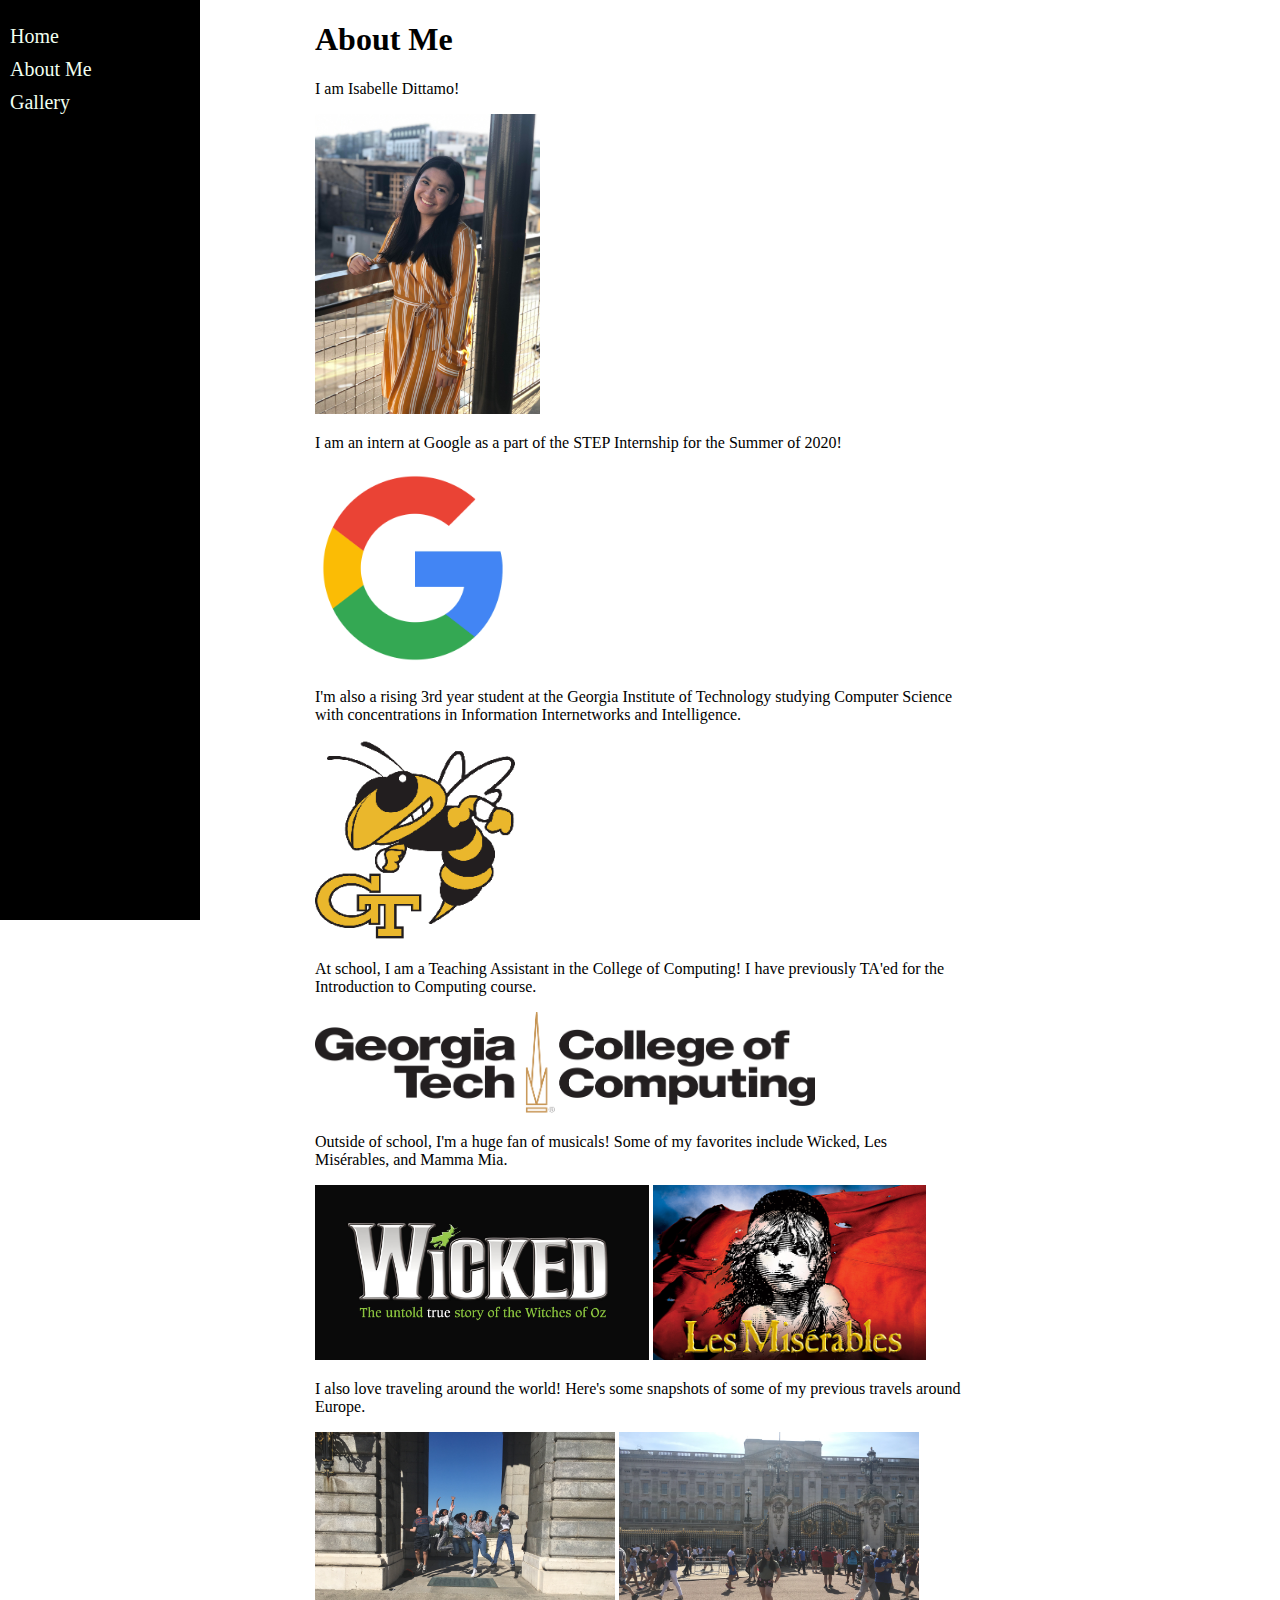
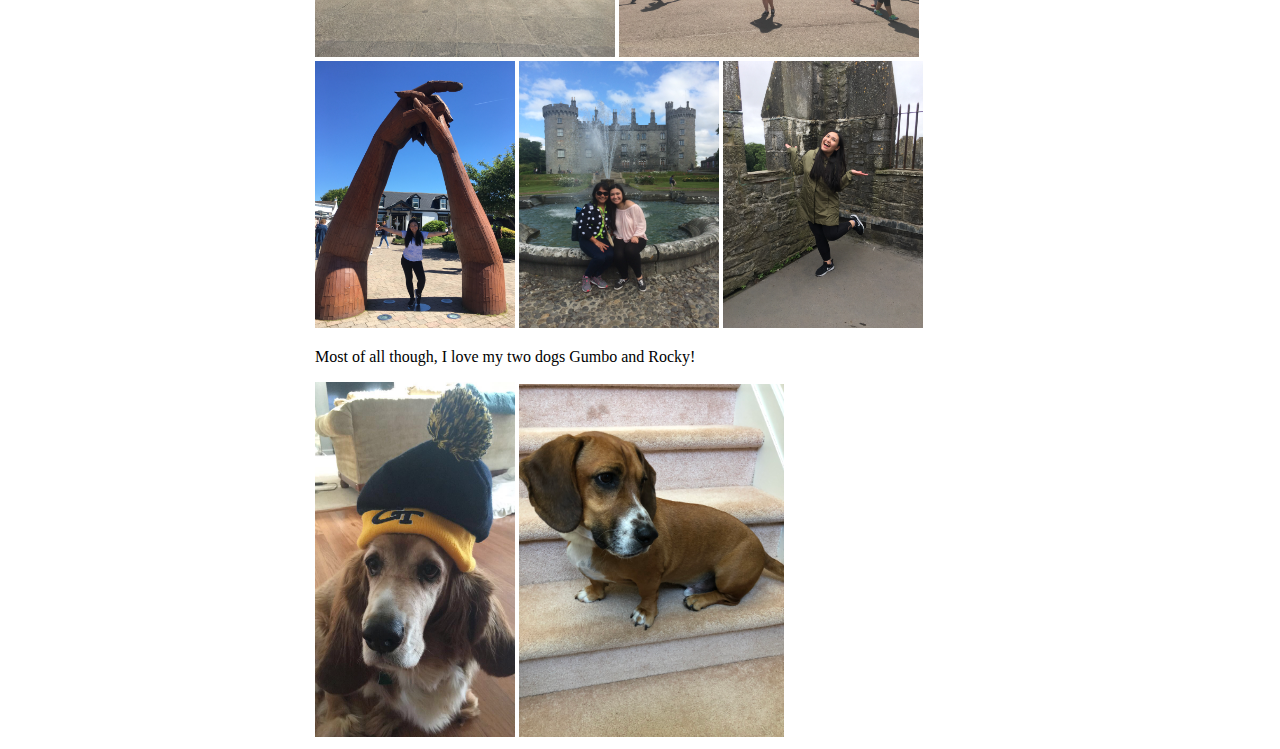
==== portfolio/src/main/webapp/aboutMe.html @ d0fae352 "Changed indentation to 2 spaces & removed whitespace" ====
<!DOCTYPE html>
<html>
  <head>
    <meta charset="UTF-8">
    <link rel="stylesheet" href="style.css">
    <title>About Me</title>
  </head>
  <body>
    <div id="content">
      <h1>About Me</h1>
      <p>I am Isabelle Dittamo!</p>
      <img src="images/profilePicture.jpg" height="300"/>
      <p>I am an intern at Google as a part of the STEP Internship for the Summer of 2020!</p>
      <img src="images/googleGLogo.jpg" width="200"/>
      <p>
        I'm also a rising 3rd year student at the Georgia Institute of Technology studying Computer Science
        with concentrations in Information Internetworks and Intelligence.
      </p>
      <img src="images/gtLogoBuzz.png" width="200"/>
      <p>
        At school, I am a Teaching Assistant in the College of Computing! I have previously TA'ed for the
        Introduction to Computing course.
      </p>
      <img src="images/gt_coc.png" width="500"/>
      <p>
        Outside of school, I'm a huge fan of musicals! Some of my favorites include Wicked, Les Misérables,
        and Mamma Mia.
      </p>
      <img src="images/wickedCard.jpg" height="175"/> <img src="images/LesMiserables.png" height="175"/>
      <p>I also love traveling around the world! Here's some snapshots of some of my previous travels around Europe.</p>
      <img src="images/spainJumpingPic.JPG" height="225"/> <img src="images/buckinghamPalace.JPG" height="225"/>
      <img src="images/gretnaGreenHands.JPG" width="200"/> <img src="images/scotlandCastlePic.JPG" width="200"/>
      <img src="images/irelandCastlePic.JPG" width="200"/>
      <p>Most of all though, I love my two dogs Gumbo and Rocky!</p>
      <img src="images/gumboGT.png" width="200"/> <img src="images/rockyStairs.JPG" width="265"/>
    </div>
    <div id="sidebar">
      <a href="index.html">Home</a>
      <a href="aboutMe.html">About Me</a>
      <a href="gallery.html">Gallery</a>
    </div>
  </body>
</html>
---- portfolio/src/main/webapp/style.css ----
#content {
  margin-left: auto;
  margin-right: auto;
  max-width: 60em;
  width: 650px;
}

#greeting-container {
  margin-top: 20px;
}

#sidebar {
  background-color:black;
  height: 100%;
  left: 0;
  padding-top: 20px;
  position: fixed;
  top: 0;
  width: 200px;
  z-index: 1;
}

#sidebar a {
  color:honeydew;
  display: block;
  font-size: 20px;
  padding-bottom: 5px;
  padding-left: 10px;
  padding-top: 5px;
  text-decoration: none;
}

#sidebar a:hover {
  background-color: gray;
}
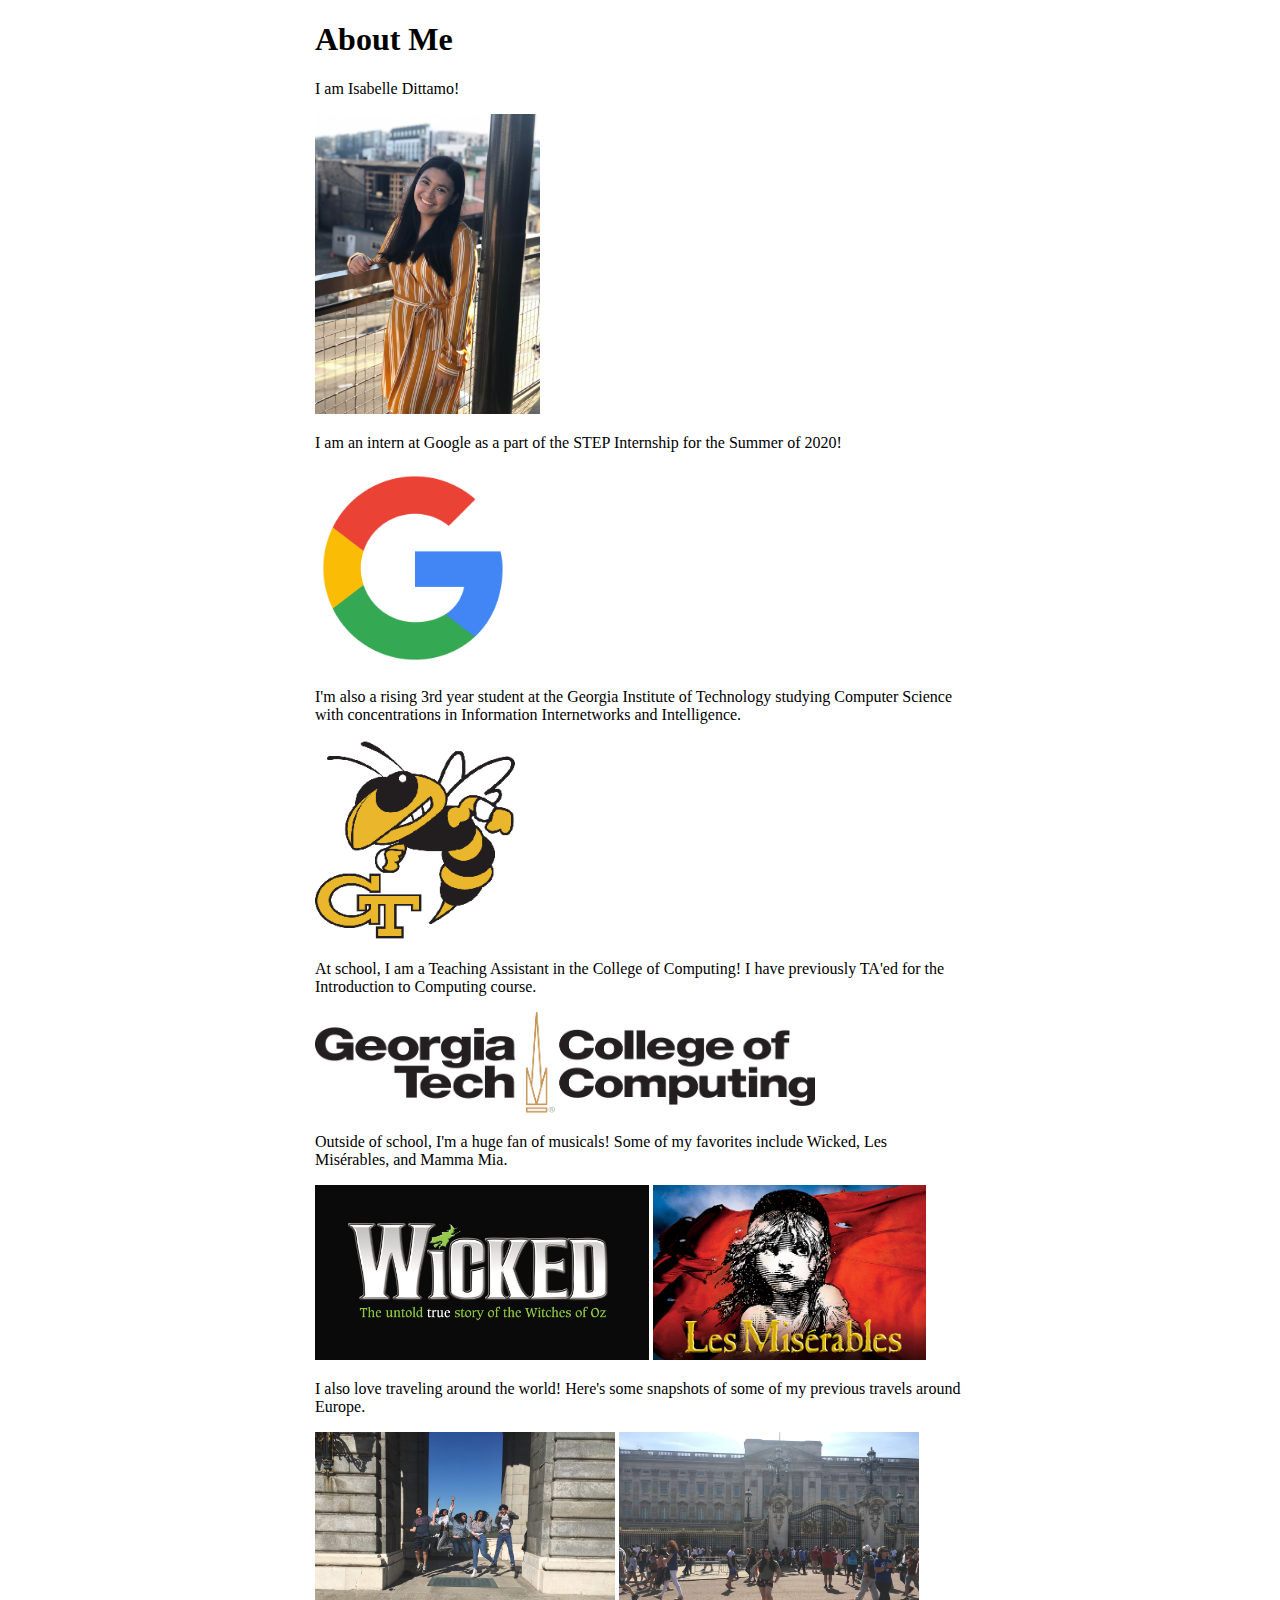
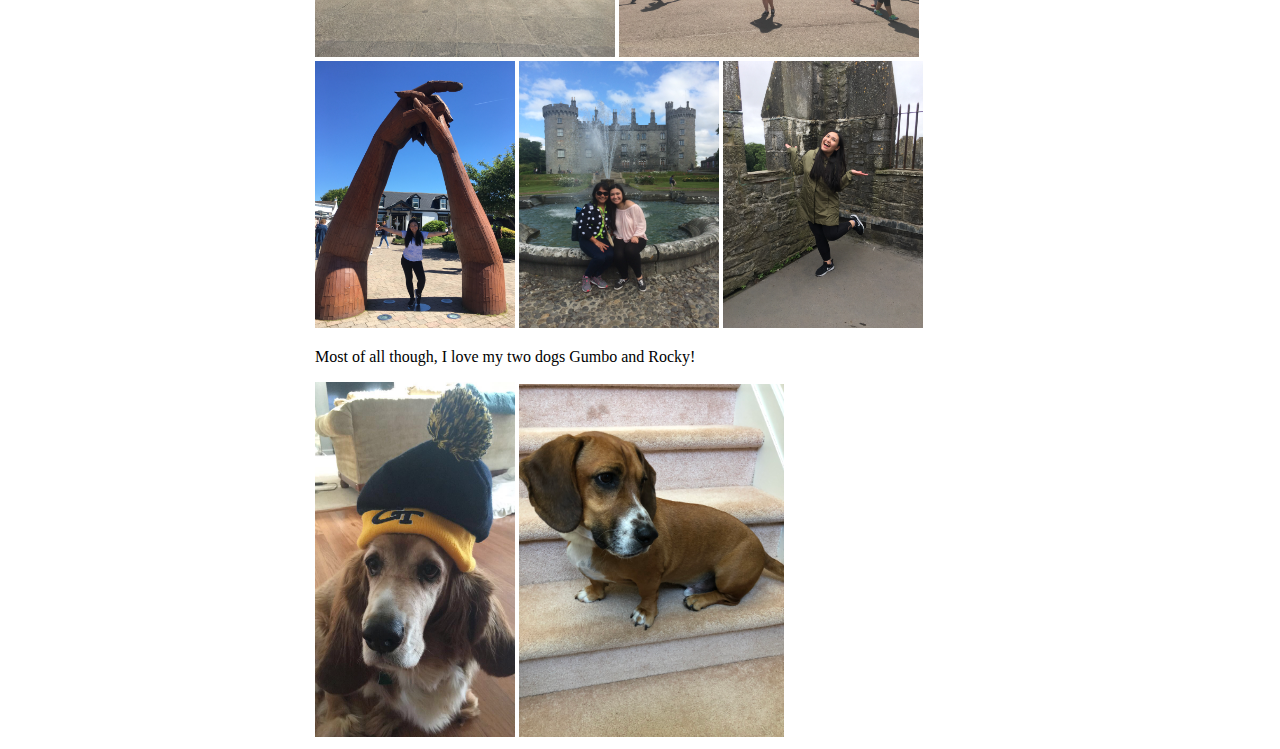
==== commit f4bb1b8b: "Merge branch 'master' of https://github.com/mivdittamo/Isabelle-step-portfolio into gallery-dev" ====
--- a/portfolio/src/main/webapp/aboutMe.html
+++ b/portfolio/src/main/webapp/aboutMe.html
@@ -7,37 +7,32 @@
   </head>
   <body>
     <div id="content">
-      <h1>About Me</h1>
-      <p>I am Isabelle Dittamo!</p>
-      <img src="images/profilePicture.jpg" height="300"/>
-      <p>I am an intern at Google as a part of the STEP Internship for the Summer of 2020!</p>
-      <img src="images/googleGLogo.jpg" width="200"/>
-      <p>
-        I'm also a rising 3rd year student at the Georgia Institute of Technology studying Computer Science
-        with concentrations in Information Internetworks and Intelligence.
-      </p>
-      <img src="images/gtLogoBuzz.png" width="200"/>
-      <p>
-        At school, I am a Teaching Assistant in the College of Computing! I have previously TA'ed for the
-        Introduction to Computing course.
-      </p>
-      <img src="images/gt_coc.png" width="500"/>
-      <p>
-        Outside of school, I'm a huge fan of musicals! Some of my favorites include Wicked, Les Misérables,
-        and Mamma Mia.
-      </p>
-      <img src="images/wickedCard.jpg" height="175"/> <img src="images/LesMiserables.png" height="175"/>
-      <p>I also love traveling around the world! Here's some snapshots of some of my previous travels around Europe.</p>
-      <img src="images/spainJumpingPic.JPG" height="225"/> <img src="images/buckinghamPalace.JPG" height="225"/>
-      <img src="images/gretnaGreenHands.JPG" width="200"/> <img src="images/scotlandCastlePic.JPG" width="200"/>
-      <img src="images/irelandCastlePic.JPG" width="200"/>
-      <p>Most of all though, I love my two dogs Gumbo and Rocky!</p>
-      <img src="images/gumboGT.png" width="200"/> <img src="images/rockyStairs.JPG" width="265"/>
-    </div>
-    <div id="sidebar">
-      <a href="index.html">Home</a>
-      <a href="aboutMe.html">About Me</a>
-      <a href="gallery.html">Gallery</a>
+        <h1>About Me</h1>
+        <p>I am Isabelle Dittamo!</p>
+        <img src="images/profilePicture.jpg" height="300"/>
+        <p>I am an intern at Google as a part of the STEP Internship for the Summer of 2020!</p>
+        <img src="images/googleGLogo.jpg" width="200"/>
+        <p>
+          I'm also a rising 3rd year student at the Georgia Institute of Technology studying Computer Science
+          with concentrations in Information Internetworks and Intelligence.
+        </p>
+        <img src="images/gtLogoBuzz.png" width="200"/>
+        <p>
+          At school, I am a Teaching Assistant in the College of Computing! I have previously TA'ed for the
+          Introduction to Computing course.
+        </p>
+        <img src="images/gt_coc.png" width="500"/>
+        <p>
+          Outside of school, I'm a huge fan of musicals! Some of my favorites include Wicked, Les Misérables,
+          and Mamma Mia.
+        </p>
+        <img src="images/wickedCard.jpg" height="175"/> <img src="images/LesMiserables.png" height="175"/>
+        <p>I also love traveling around the world! Here's some snapshots of some of my previous travels around Europe.</p>
+        <img src="images/spainJumpingPic.JPG" height="225"/> <img src="images/buckinghamPalace.JPG" height="225"/>
+        <img src="images/gretnaGreenHands.JPG" width="200"/> <img src="images/scotlandCastlePic.JPG" width="200"/>
+        <img src="images/irelandCastlePic.JPG" width="200"/>
+        <p>Most of all though, I love my two dogs Gumbo and Rocky!</p>
+        <img src="images/gumboGT.png" width="200"/> <img src="images/rockyStairs.JPG" width="265"/>
     </div>
   </body>
 </html>--- a/portfolio/src/main/webapp/style.css
+++ b/portfolio/src/main/webapp/style.css
@@ -7,29 +7,4 @@
 
 #greeting-container {
   margin-top: 20px;
-}
-
-#sidebar {
-  background-color:black;
-  height: 100%;
-  left: 0;
-  padding-top: 20px;
-  position: fixed;
-  top: 0;
-  width: 200px;
-  z-index: 1;
-}
-
-#sidebar a {
-  color:honeydew;
-  display: block;
-  font-size: 20px;
-  padding-bottom: 5px;
-  padding-left: 10px;
-  padding-top: 5px;
-  text-decoration: none;
-}
-
-#sidebar a:hover {
-  background-color: gray;
-}
+}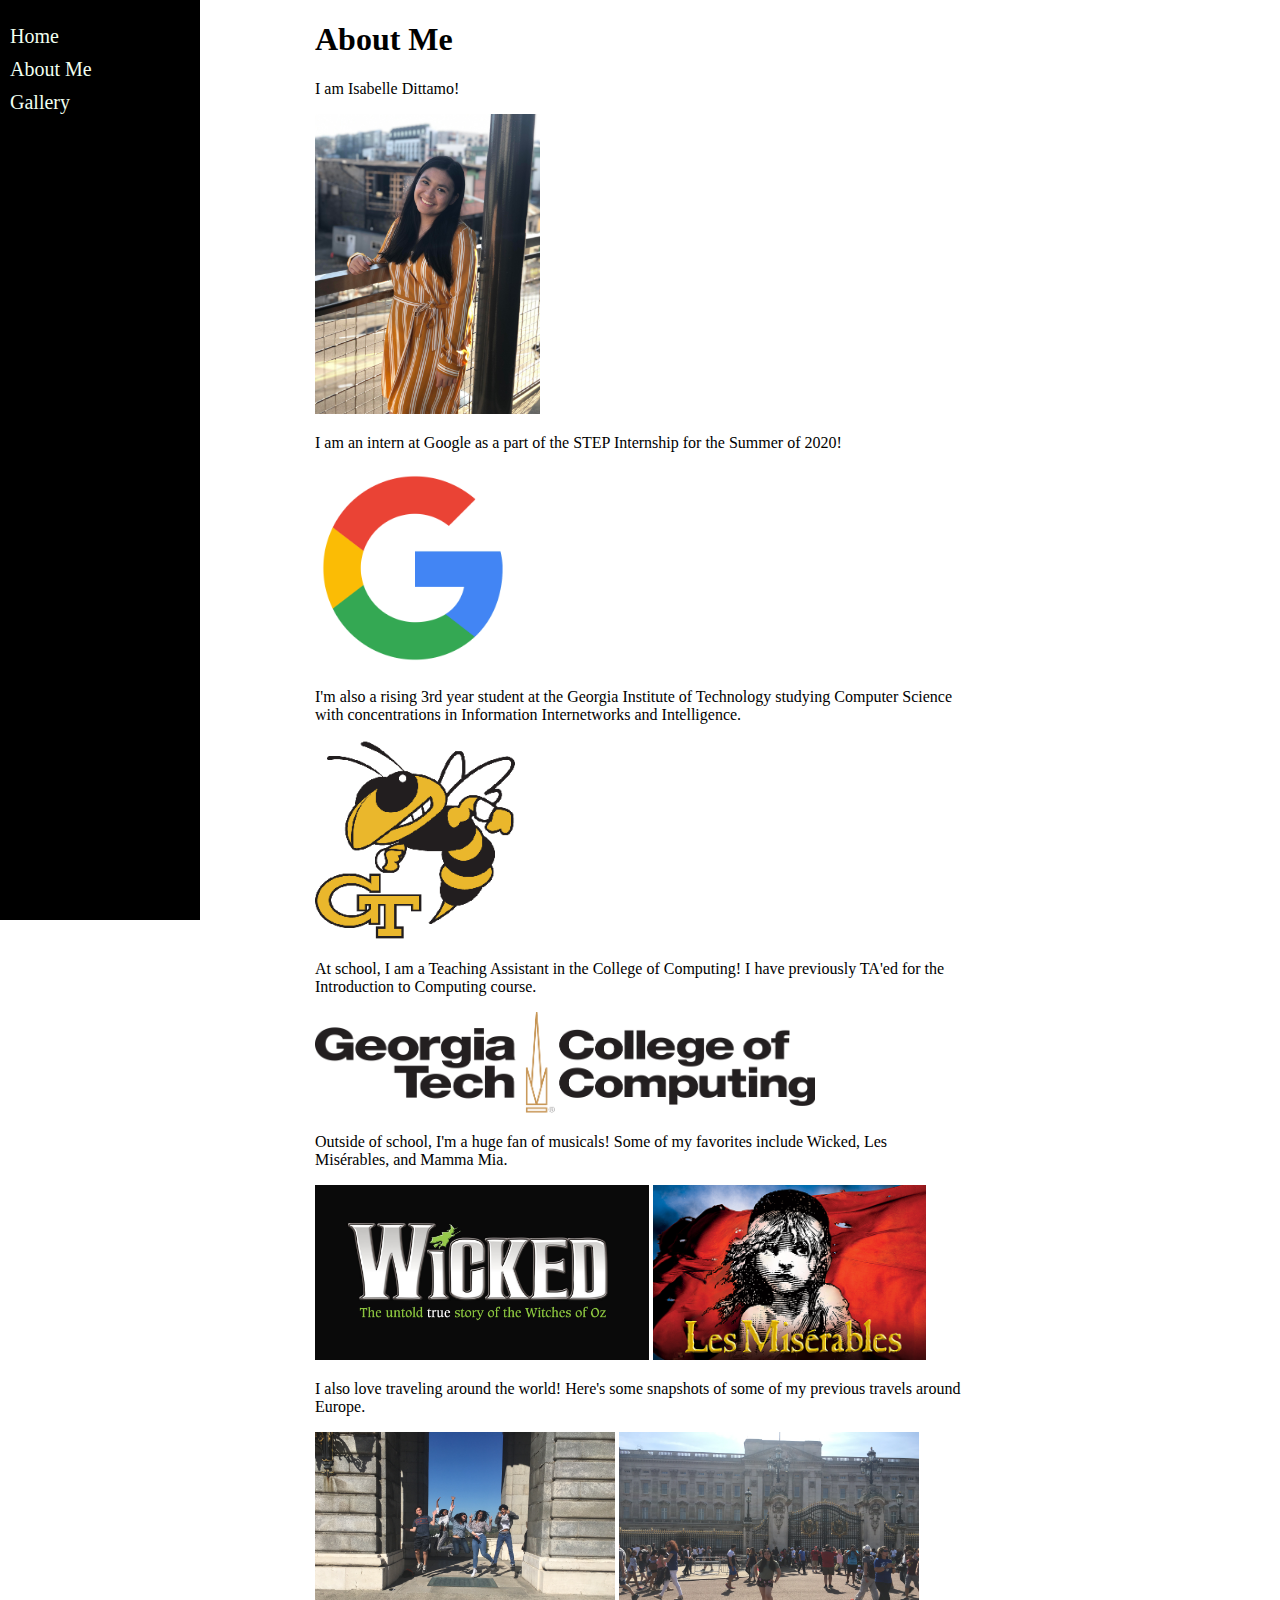
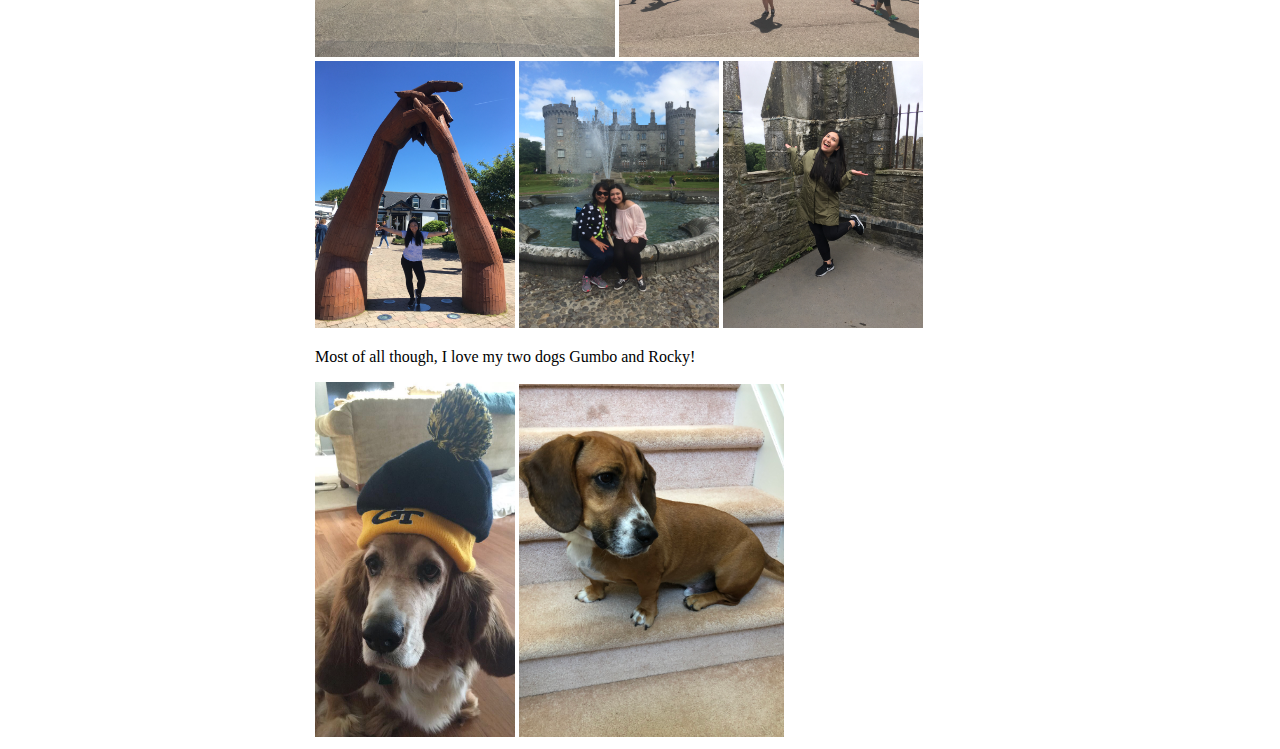
==== commit f5c9ed8c: "Merge pull request #4 from mivdittamo/portfolio-sidebar-dev" ====
--- a/portfolio/src/main/webapp/aboutMe.html
+++ b/portfolio/src/main/webapp/aboutMe.html
@@ -7,32 +7,37 @@
   </head>
   <body>
     <div id="content">
-        <h1>About Me</h1>
-        <p>I am Isabelle Dittamo!</p>
-        <img src="images/profilePicture.jpg" height="300"/>
-        <p>I am an intern at Google as a part of the STEP Internship for the Summer of 2020!</p>
-        <img src="images/googleGLogo.jpg" width="200"/>
-        <p>
-          I'm also a rising 3rd year student at the Georgia Institute of Technology studying Computer Science
-          with concentrations in Information Internetworks and Intelligence.
-        </p>
-        <img src="images/gtLogoBuzz.png" width="200"/>
-        <p>
-          At school, I am a Teaching Assistant in the College of Computing! I have previously TA'ed for the
-          Introduction to Computing course.
-        </p>
-        <img src="images/gt_coc.png" width="500"/>
-        <p>
-          Outside of school, I'm a huge fan of musicals! Some of my favorites include Wicked, Les Misérables,
-          and Mamma Mia.
-        </p>
-        <img src="images/wickedCard.jpg" height="175"/> <img src="images/LesMiserables.png" height="175"/>
-        <p>I also love traveling around the world! Here's some snapshots of some of my previous travels around Europe.</p>
-        <img src="images/spainJumpingPic.JPG" height="225"/> <img src="images/buckinghamPalace.JPG" height="225"/>
-        <img src="images/gretnaGreenHands.JPG" width="200"/> <img src="images/scotlandCastlePic.JPG" width="200"/>
-        <img src="images/irelandCastlePic.JPG" width="200"/>
-        <p>Most of all though, I love my two dogs Gumbo and Rocky!</p>
-        <img src="images/gumboGT.png" width="200"/> <img src="images/rockyStairs.JPG" width="265"/>
+      <h1>About Me</h1>
+      <p>I am Isabelle Dittamo!</p>
+      <img src="images/profilePicture.jpg" height="300"/>
+      <p>I am an intern at Google as a part of the STEP Internship for the Summer of 2020!</p>
+      <img src="images/googleGLogo.jpg" width="200"/>
+      <p>
+        I'm also a rising 3rd year student at the Georgia Institute of Technology studying Computer Science
+        with concentrations in Information Internetworks and Intelligence.
+      </p>
+      <img src="images/gtLogoBuzz.png" width="200"/>
+      <p>
+        At school, I am a Teaching Assistant in the College of Computing! I have previously TA'ed for the
+        Introduction to Computing course.
+      </p>
+      <img src="images/gt_coc.png" width="500"/>
+      <p>
+        Outside of school, I'm a huge fan of musicals! Some of my favorites include Wicked, Les Misérables,
+        and Mamma Mia.
+      </p>
+      <img src="images/wickedCard.jpg" height="175"/> <img src="images/LesMiserables.png" height="175"/>
+      <p>I also love traveling around the world! Here's some snapshots of some of my previous travels around Europe.</p>
+      <img src="images/spainJumpingPic.JPG" height="225"/> <img src="images/buckinghamPalace.JPG" height="225"/>
+      <img src="images/gretnaGreenHands.JPG" width="200"/> <img src="images/scotlandCastlePic.JPG" width="200"/>
+      <img src="images/irelandCastlePic.JPG" width="200"/>
+      <p>Most of all though, I love my two dogs Gumbo and Rocky!</p>
+      <img src="images/gumboGT.png" width="200"/> <img src="images/rockyStairs.JPG" width="265"/>
+    </div>
+    <div id="sidebar">
+      <a href="index.html">Home</a>
+      <a href="aboutMe.html">About Me</a>
+      <a href="gallery.html">Gallery</a>
     </div>
   </body>
 </html>--- a/portfolio/src/main/webapp/style.css
+++ b/portfolio/src/main/webapp/style.css
@@ -7,4 +7,29 @@
 
 #greeting-container {
   margin-top: 20px;
-}+}
+
+#sidebar {
+  background-color:black;
+  height: 100%;
+  left: 0;
+  padding-top: 20px;
+  position: fixed;
+  top: 0;
+  width: 200px;
+  z-index: 1;
+}
+
+#sidebar a {
+  color:honeydew;
+  display: block;
+  font-size: 20px;
+  padding-bottom: 5px;
+  padding-left: 10px;
+  padding-top: 5px;
+  text-decoration: none;
+}
+
+#sidebar a:hover {
+  background-color: gray;
+}
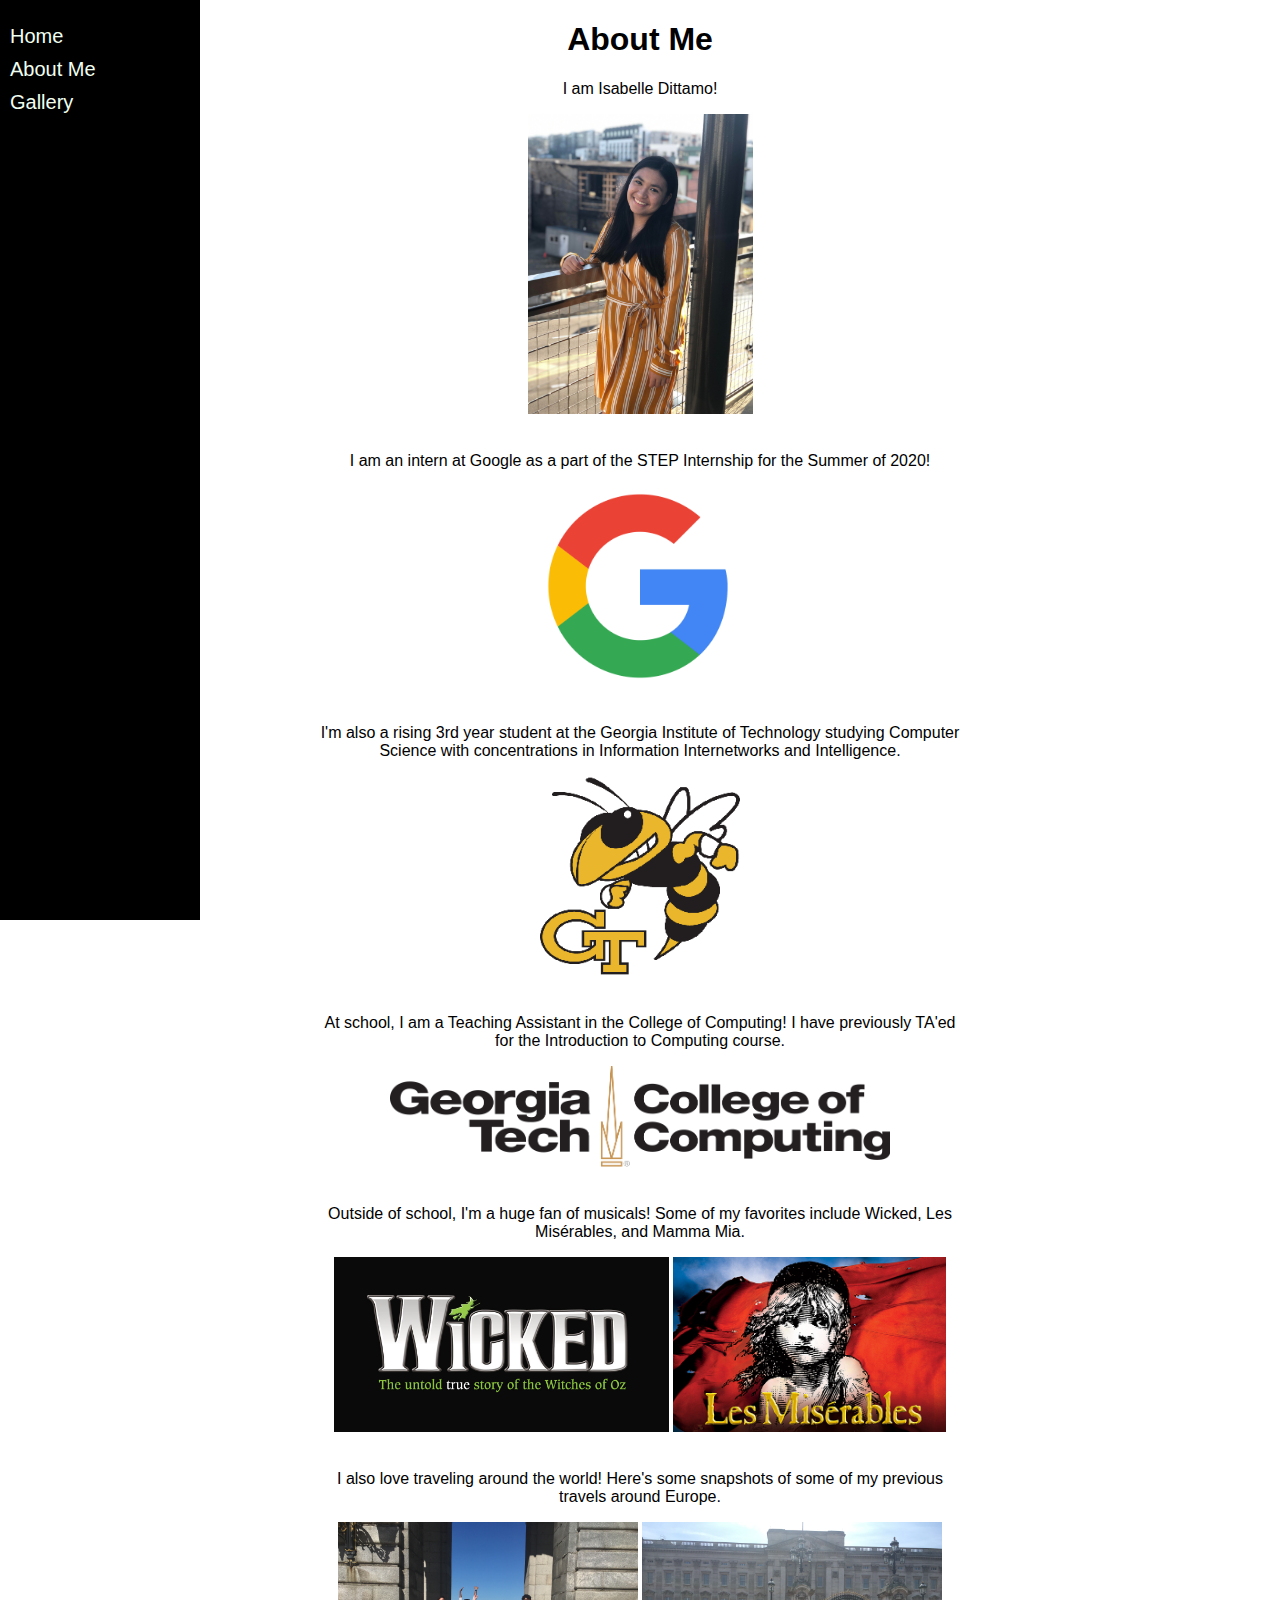
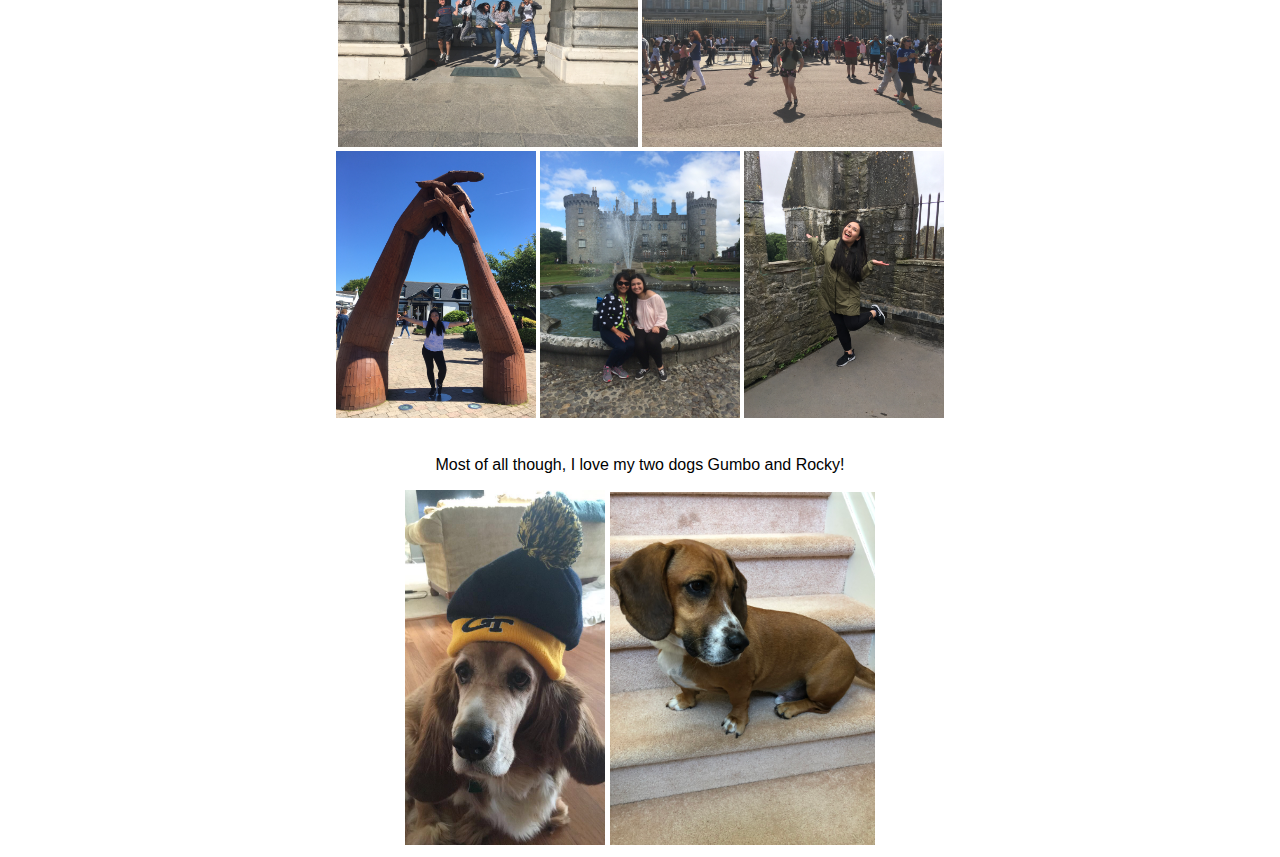
==== commit 728f03a1: "Centered pictures and text, Added spacing in between sections of text" ====
--- a/portfolio/src/main/webapp/aboutMe.html
+++ b/portfolio/src/main/webapp/aboutMe.html
@@ -10,28 +10,28 @@
       <h1>About Me</h1>
       <p>I am Isabelle Dittamo!</p>
       <img src="images/profilePicture.jpg" height="300"/>
-      <p>I am an intern at Google as a part of the STEP Internship for the Summer of 2020!</p>
+      <p><br>I am an intern at Google as a part of the STEP Internship for the Summer of 2020!</p>
       <img src="images/googleGLogo.jpg" width="200"/>
       <p>
-        I'm also a rising 3rd year student at the Georgia Institute of Technology studying Computer Science
+        <br>I'm also a rising 3rd year student at the Georgia Institute of Technology studying Computer Science
         with concentrations in Information Internetworks and Intelligence.
       </p>
       <img src="images/gtLogoBuzz.png" width="200"/>
       <p>
-        At school, I am a Teaching Assistant in the College of Computing! I have previously TA'ed for the
+        <br>At school, I am a Teaching Assistant in the College of Computing! I have previously TA'ed for the
         Introduction to Computing course.
       </p>
       <img src="images/gt_coc.png" width="500"/>
       <p>
-        Outside of school, I'm a huge fan of musicals! Some of my favorites include Wicked, Les Misérables,
+        <br>Outside of school, I'm a huge fan of musicals! Some of my favorites include Wicked, Les Misérables,
         and Mamma Mia.
       </p>
       <img src="images/wickedCard.jpg" height="175"/> <img src="images/LesMiserables.png" height="175"/>
-      <p>I also love traveling around the world! Here's some snapshots of some of my previous travels around Europe.</p>
+      <p><br>I also love traveling around the world! Here's some snapshots of some of my previous travels around Europe.</p>
       <img src="images/spainJumpingPic.JPG" height="225"/> <img src="images/buckinghamPalace.JPG" height="225"/>
       <img src="images/gretnaGreenHands.JPG" width="200"/> <img src="images/scotlandCastlePic.JPG" width="200"/>
       <img src="images/irelandCastlePic.JPG" width="200"/>
-      <p>Most of all though, I love my two dogs Gumbo and Rocky!</p>
+      <p><br>Most of all though, I love my two dogs Gumbo and Rocky!</p>
       <img src="images/gumboGT.png" width="200"/> <img src="images/rockyStairs.JPG" width="265"/>
     </div>
     <div id="sidebar">
--- a/portfolio/src/main/webapp/style.css
+++ b/portfolio/src/main/webapp/style.css
@@ -1,7 +1,12 @@
+body {
+  font-family: Arial, Helvetica, sans-serif;
+}
+
 #content {
   margin-left: auto;
   margin-right: auto;
   max-width: 60em;
+  text-align: center;
   width: 650px;
 }
 
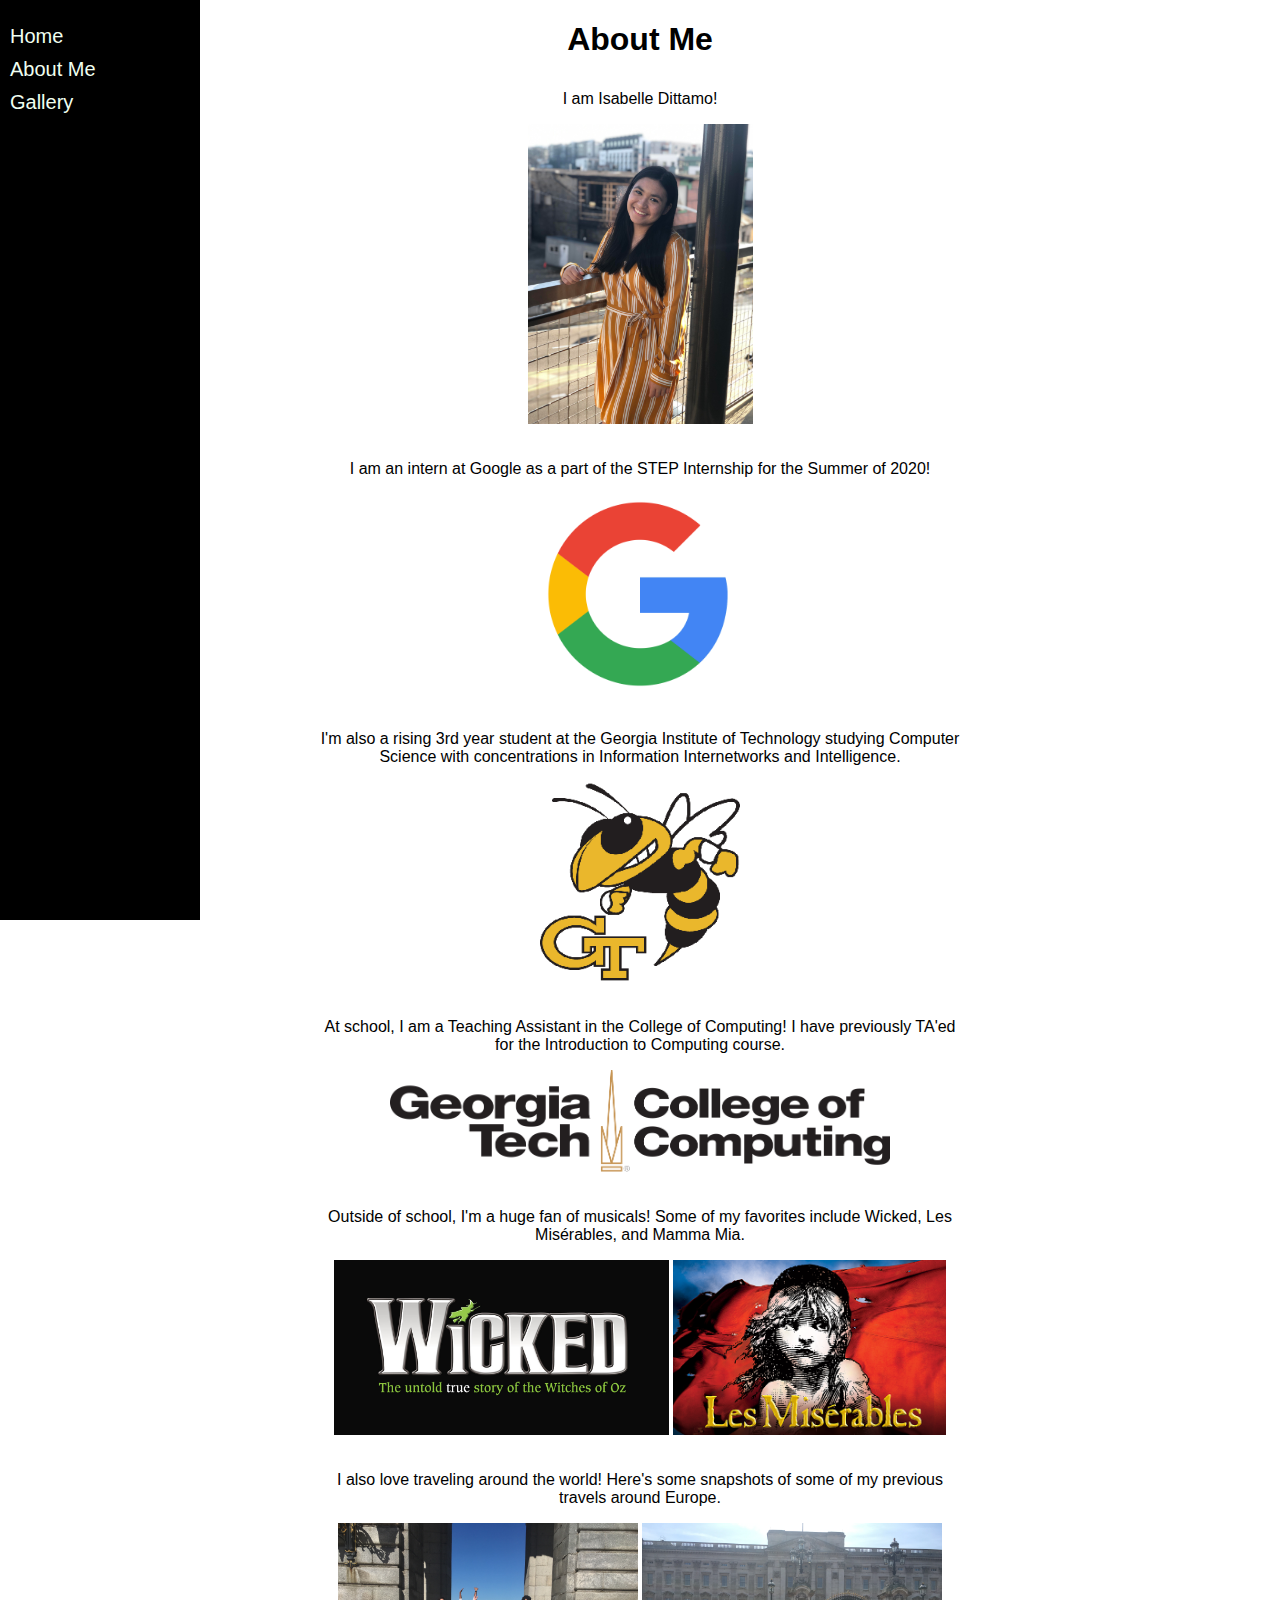
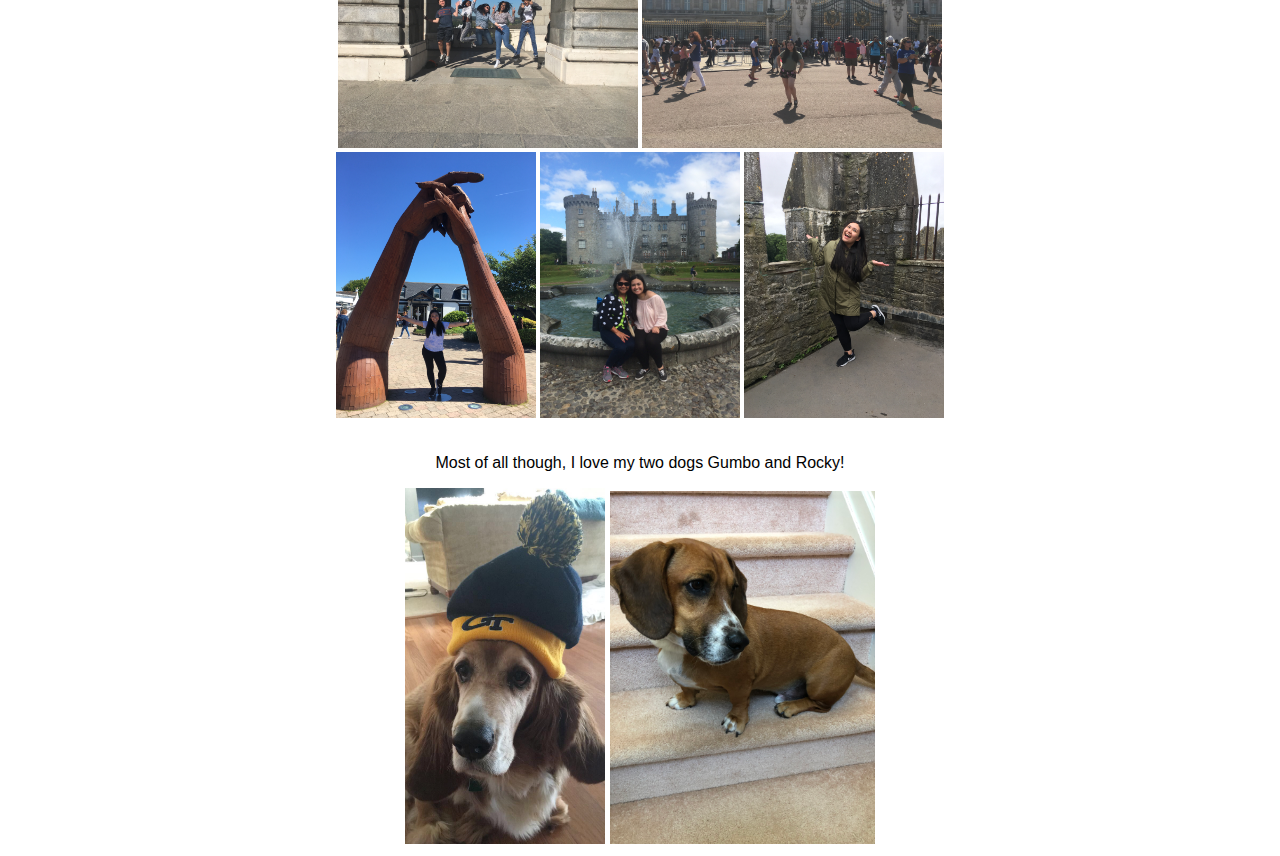
==== commit 460ad276: "Modified vertical spacing in aboutMe.html to use CSS margins" ====
--- a/portfolio/src/main/webapp/aboutMe.html
+++ b/portfolio/src/main/webapp/aboutMe.html
@@ -3,6 +3,7 @@
   <head>
     <meta charset="UTF-8">
     <link rel="stylesheet" href="style.css">
+    <link rel="stylesheet" href="aboutMeStyle.css">
     <title>About Me</title>
   </head>
   <body>
@@ -10,28 +11,28 @@
       <h1>About Me</h1>
       <p>I am Isabelle Dittamo!</p>
       <img src="images/profilePicture.jpg" height="300"/>
-      <p><br>I am an intern at Google as a part of the STEP Internship for the Summer of 2020!</p>
+      <p>I am an intern at Google as a part of the STEP Internship for the Summer of 2020!</p>
       <img src="images/googleGLogo.jpg" width="200"/>
       <p>
-        <br>I'm also a rising 3rd year student at the Georgia Institute of Technology studying Computer Science
+        I'm also a rising 3rd year student at the Georgia Institute of Technology studying Computer Science
         with concentrations in Information Internetworks and Intelligence.
       </p>
       <img src="images/gtLogoBuzz.png" width="200"/>
       <p>
-        <br>At school, I am a Teaching Assistant in the College of Computing! I have previously TA'ed for the
+        At school, I am a Teaching Assistant in the College of Computing! I have previously TA'ed for the
         Introduction to Computing course.
       </p>
       <img src="images/gt_coc.png" width="500"/>
       <p>
-        <br>Outside of school, I'm a huge fan of musicals! Some of my favorites include Wicked, Les Misérables,
+        Outside of school, I'm a huge fan of musicals! Some of my favorites include Wicked, Les Misérables,
         and Mamma Mia.
       </p>
       <img src="images/wickedCard.jpg" height="175"/> <img src="images/LesMiserables.png" height="175"/>
-      <p><br>I also love traveling around the world! Here's some snapshots of some of my previous travels around Europe.</p>
+      <p>I also love traveling around the world! Here's some snapshots of some of my previous travels around Europe.</p>
       <img src="images/spainJumpingPic.JPG" height="225"/> <img src="images/buckinghamPalace.JPG" height="225"/>
       <img src="images/gretnaGreenHands.JPG" width="200"/> <img src="images/scotlandCastlePic.JPG" width="200"/>
       <img src="images/irelandCastlePic.JPG" width="200"/>
-      <p><br>Most of all though, I love my two dogs Gumbo and Rocky!</p>
+      <p>Most of all though, I love my two dogs Gumbo and Rocky!</p>
       <img src="images/gumboGT.png" width="200"/> <img src="images/rockyStairs.JPG" width="265"/>
     </div>
     <div id="sidebar">
--- a/portfolio/src/main/webapp/aboutMeStyle.css
+++ b/portfolio/src/main/webapp/aboutMeStyle.css
@@ -0,0 +1,3 @@
+p {
+  margin-top: 2em;
+}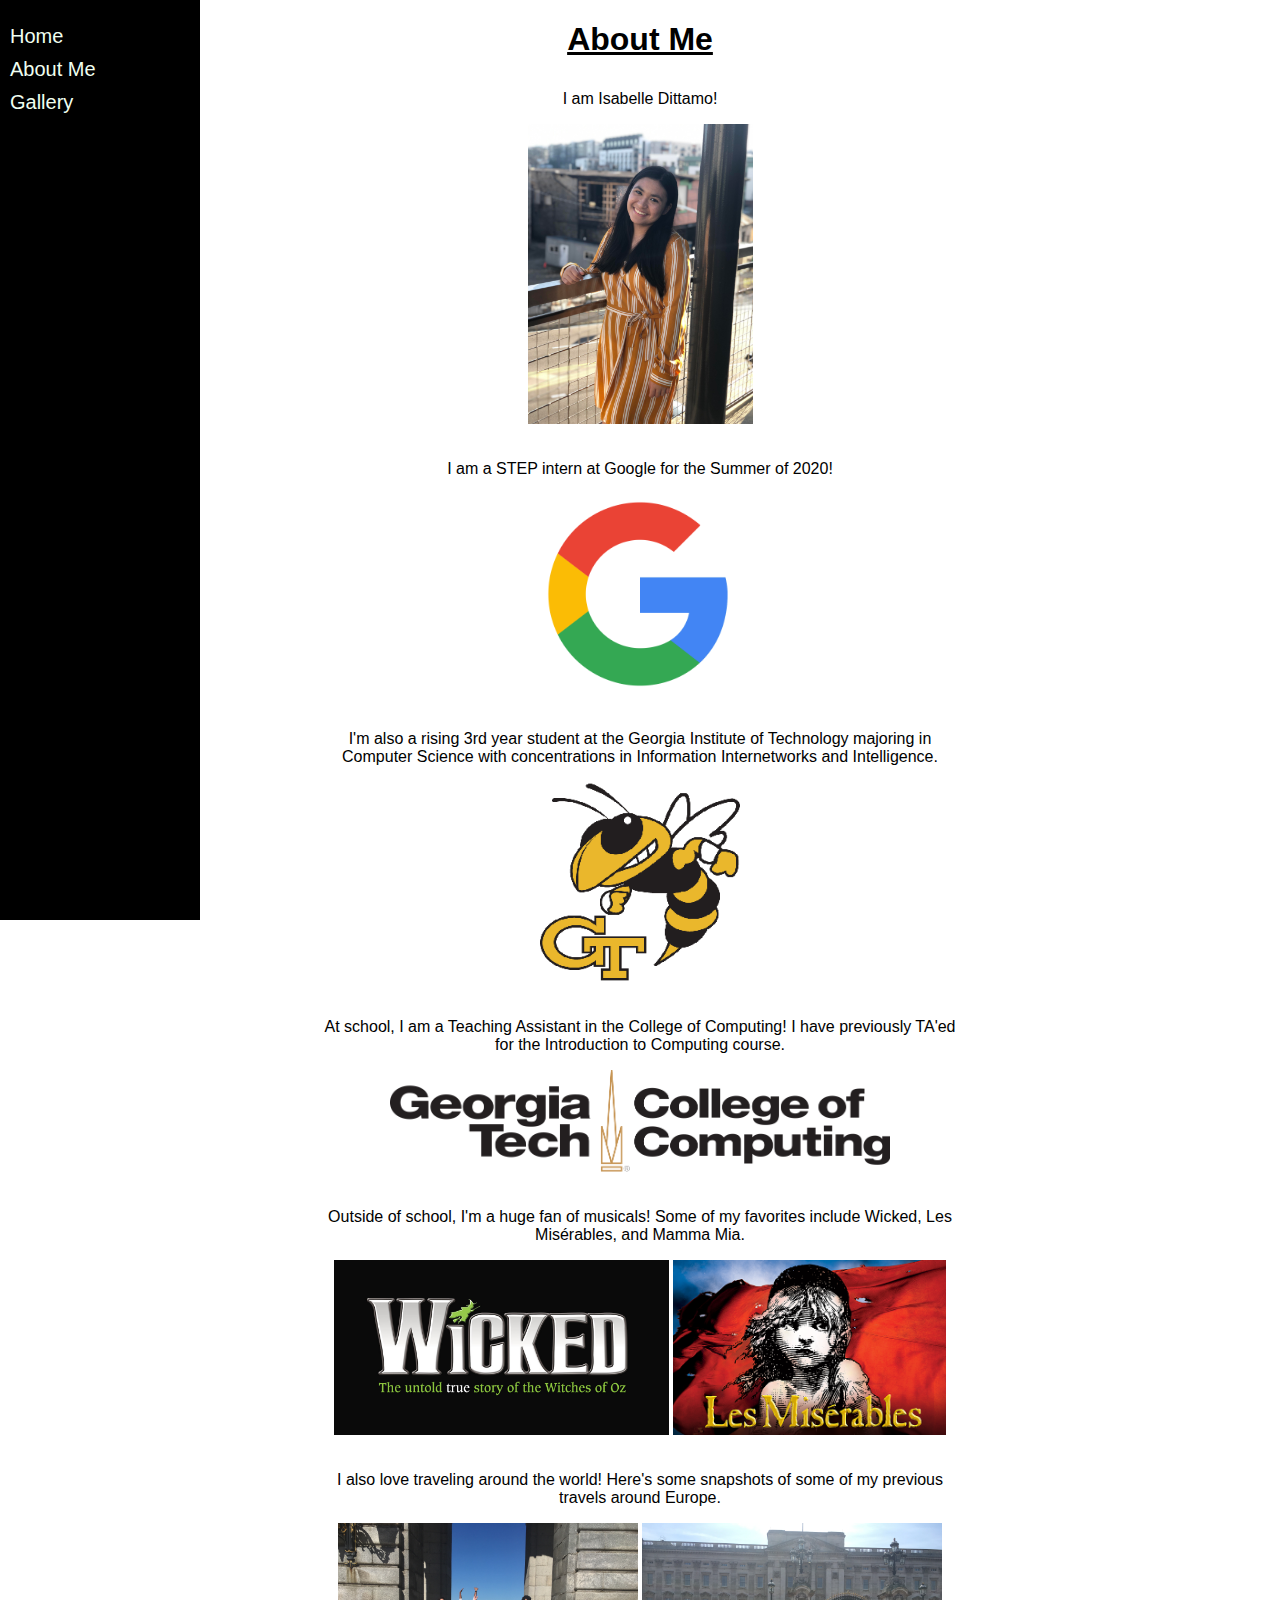
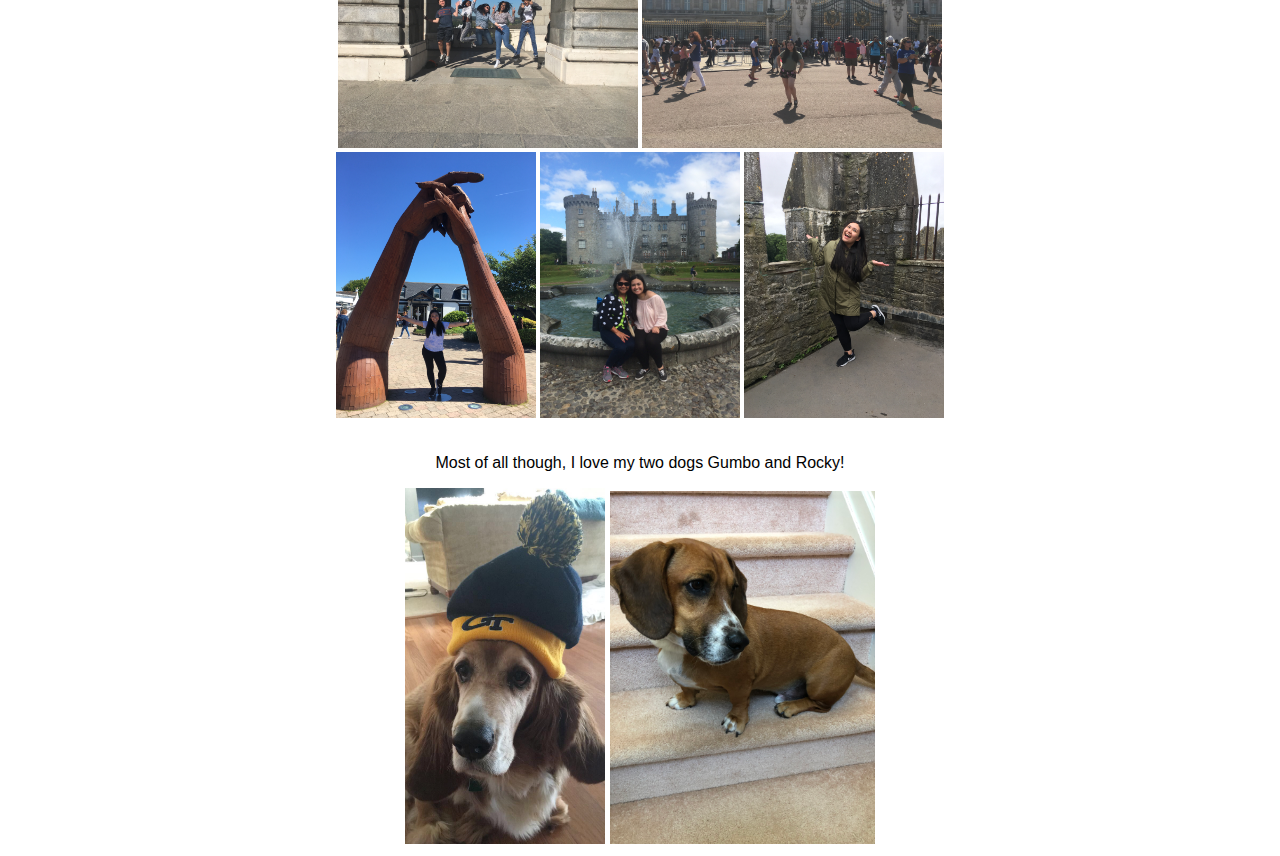
==== commit 9c120049: "Changed some of the wording in aboutMe.html" ====
--- a/portfolio/src/main/webapp/aboutMe.html
+++ b/portfolio/src/main/webapp/aboutMe.html
@@ -11,11 +11,11 @@
       <h1>About Me</h1>
       <p>I am Isabelle Dittamo!</p>
       <img src="images/profilePicture.jpg" height="300"/>
-      <p>I am an intern at Google as a part of the STEP Internship for the Summer of 2020!</p>
+      <p>I am a STEP intern at Google for the Summer of 2020!</p>
       <img src="images/googleGLogo.jpg" width="200"/>
       <p>
-        I'm also a rising 3rd year student at the Georgia Institute of Technology studying Computer Science
-        with concentrations in Information Internetworks and Intelligence.
+        I'm also a rising 3rd year student at the Georgia Institute of Technology majoring in
+        Computer Science with concentrations in Information Internetworks and Intelligence.
       </p>
       <img src="images/gtLogoBuzz.png" width="200"/>
       <p>
--- a/portfolio/src/main/webapp/style.css
+++ b/portfolio/src/main/webapp/style.css
@@ -38,3 +38,7 @@
 #sidebar a:hover {
   background-color: gray;
 }
+
+h1 {
+    text-decoration: underline;
+}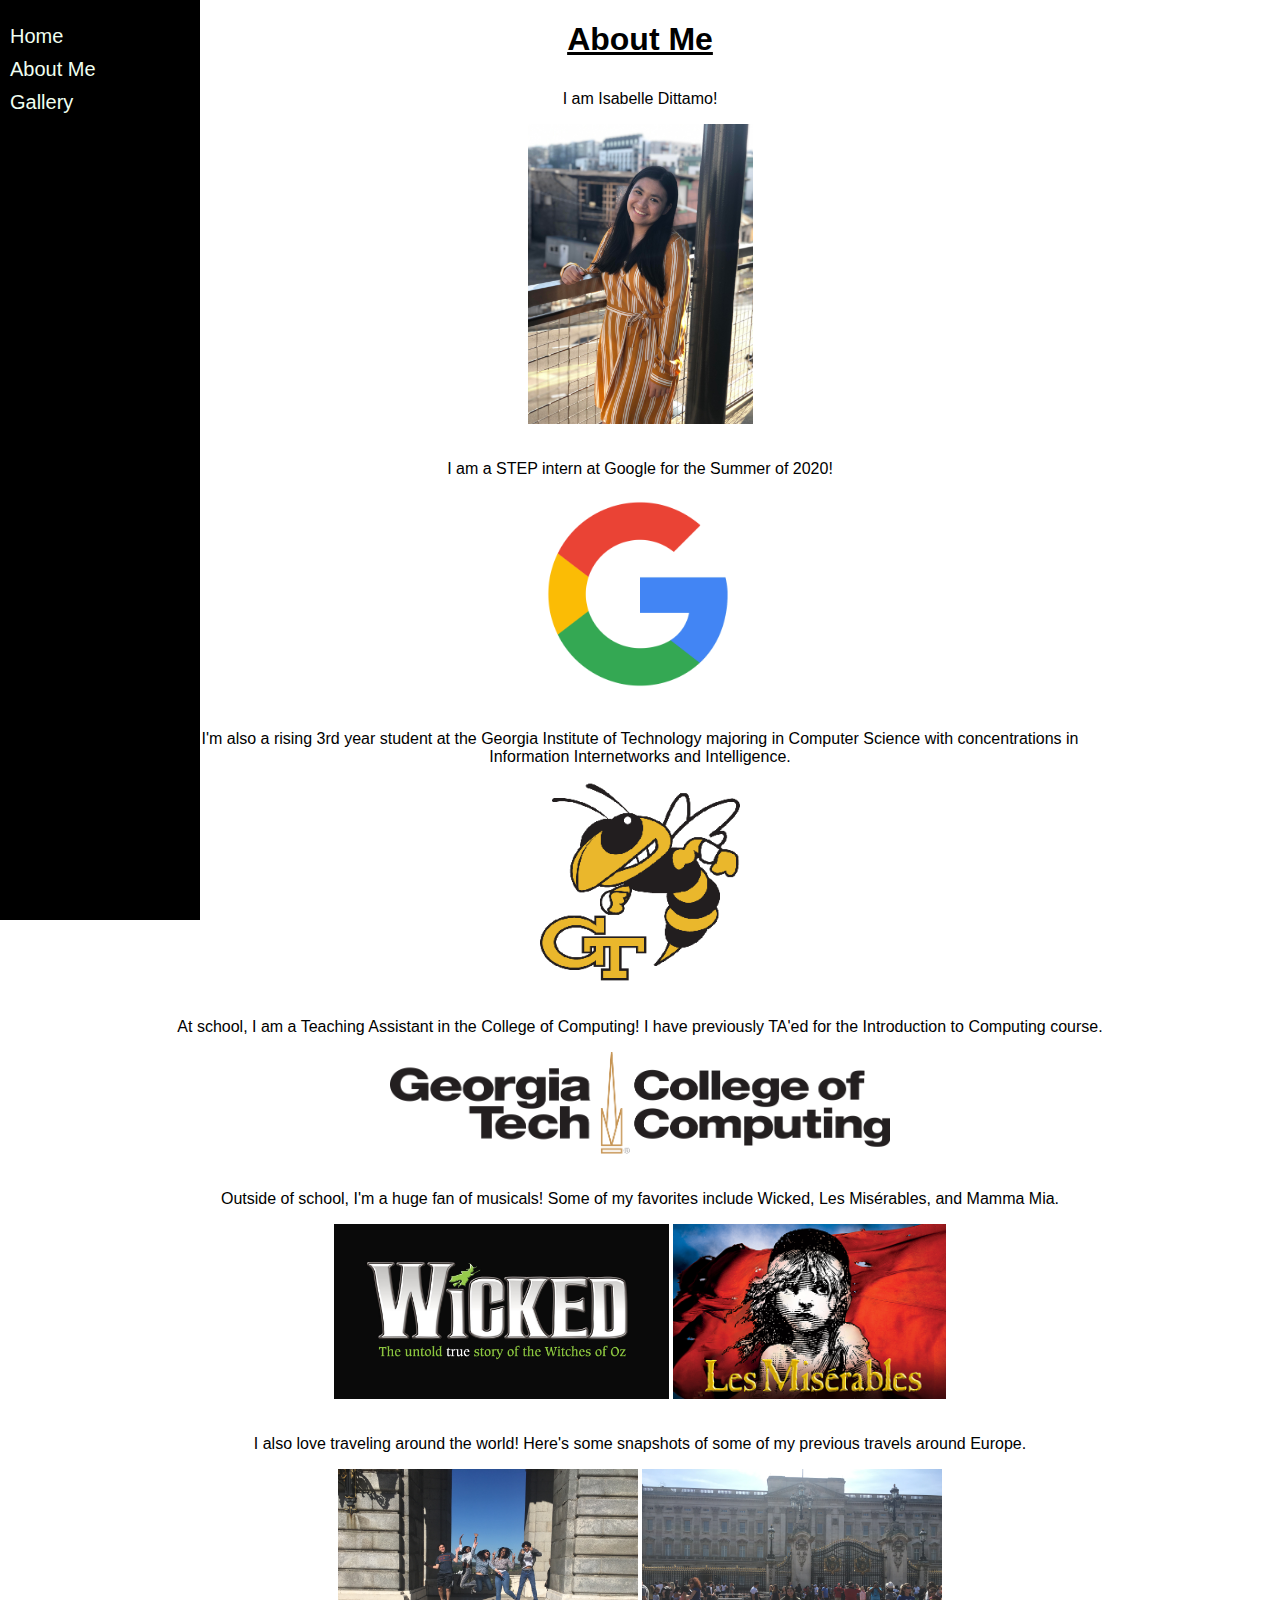
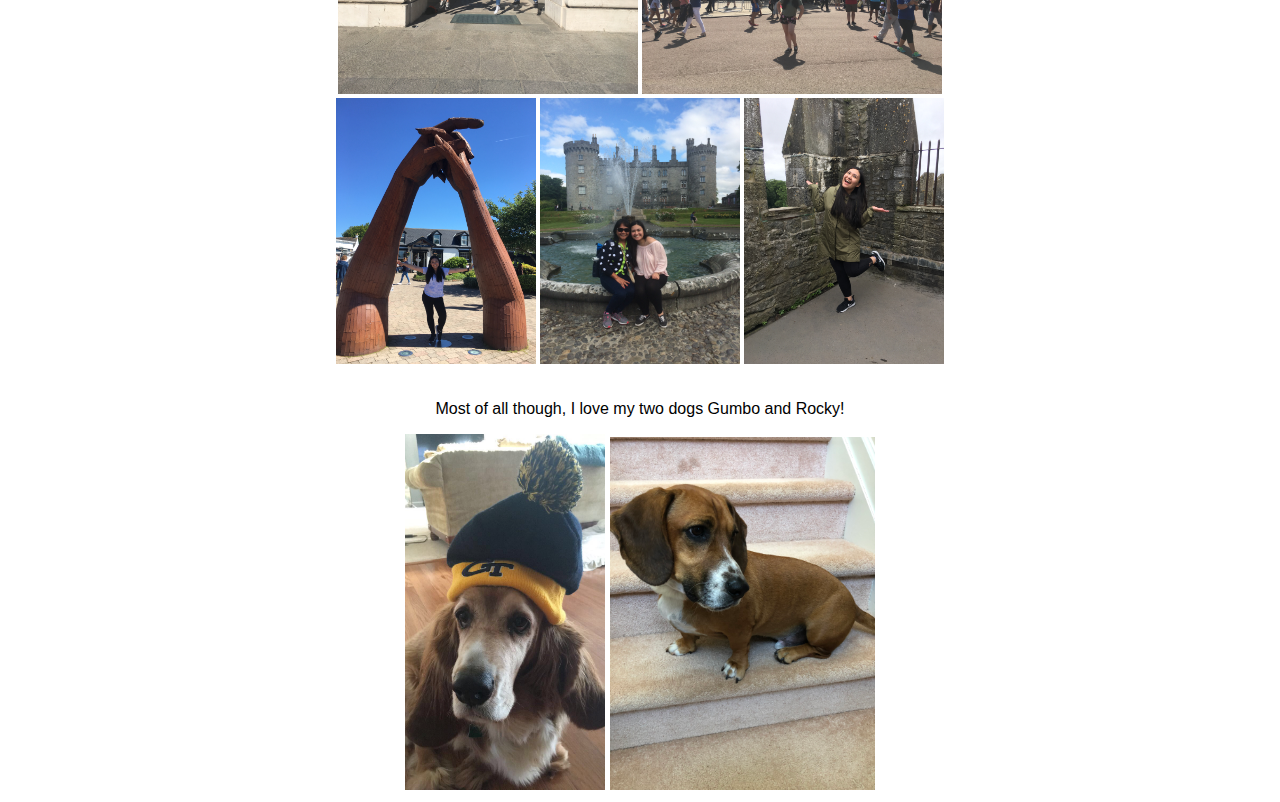
==== commit fd2f2c69: "Adjust content width and formatted aboutMe images" ====
--- a/portfolio/src/main/webapp/aboutMe.html
+++ b/portfolio/src/main/webapp/aboutMe.html
@@ -29,9 +29,15 @@
       </p>
       <img src="images/wickedCard.jpg" height="175"/> <img src="images/LesMiserables.png" height="175"/>
       <p>I also love traveling around the world! Here's some snapshots of some of my previous travels around Europe.</p>
-      <img src="images/spainJumpingPic.JPG" height="225"/> <img src="images/buckinghamPalace.JPG" height="225"/>
-      <img src="images/gretnaGreenHands.JPG" width="200"/> <img src="images/scotlandCastlePic.JPG" width="200"/>
-      <img src="images/irelandCastlePic.JPG" width="200"/>
+      <div id="travelPicsLine1">
+        <img src="images/spainJumpingPic.JPG" height="225"/>
+        <img src="images/buckinghamPalace.JPG" height="225"/>
+      </div>
+      <div id="travelPicsLine2">
+        <img src="images/gretnaGreenHands.JPG" width="200"/>
+        <img src="images/scotlandCastlePic.JPG" width="200"/>
+        <img src="images/irelandCastlePic.JPG" width="200"/>
+      </div>
       <p>Most of all though, I love my two dogs Gumbo and Rocky!</p>
       <img src="images/gumboGT.png" width="200"/> <img src="images/rockyStairs.JPG" width="265"/>
     </div>
--- a/portfolio/src/main/webapp/style.css
+++ b/portfolio/src/main/webapp/style.css
@@ -7,10 +7,11 @@
   margin-right: auto;
   max-width: 60em;
   text-align: center;
-  width: 650px;
+  width: 100%;
 }
 
-#greeting-container {
+#quote-container {
+  font-style: italic;
   margin-top: 20px;
 }
 
@@ -40,5 +41,74 @@
 }
 
 h1 {
-    text-decoration: underline;
+  text-decoration: underline;
+}
+
+#comments-container {
+  border: solid 1px rgb(0, 0, 0);
+}
+
+#comments-container li {
+  border: solid 1px rgb(0, 0, 0);
+  list-style-type: none;
+  margin: 0;
+  padding-block-end: 10px;
+  padding-block-start: 10px;
+  padding-bottom: 20px;
+  padding-left: 10px;
+  padding-top: 0;
+  text-align: left;
+}
+
+#comments-container h4 {
+  font-style: italic;
+  margin-bottom: 3px;
+  margin-top: 5px;
+}
+
+#comments-container img {
+  display: block;
+  max-width: 600px;
+  height: auto;
+}
+
+#num-comments-input {
+  text-align: right;
+}
+
+#num-comments-input label {
+  font-size: 15px;
+}
+
+#num-comments-input input[type=number] {
+  width: 50px;
+}
+
+textarea {
+  height: 150px;
+  width: 300px;
+}
+
+#comments-label h3 {
+  padding-top: 20px;
+}
+
+#comments-form h4 {
+  display: inline;
+  padding-right: 10px;
+}
+
+#comments-form-message {
+  font-style: italic;
+  padding-top: 20px;
+}
+
+#comments-input {
+  border-radius: 10px;
+  padding: 5px;
+}
+
+#name-input {
+  border-radius: 10px;
+  padding: 5px;
 }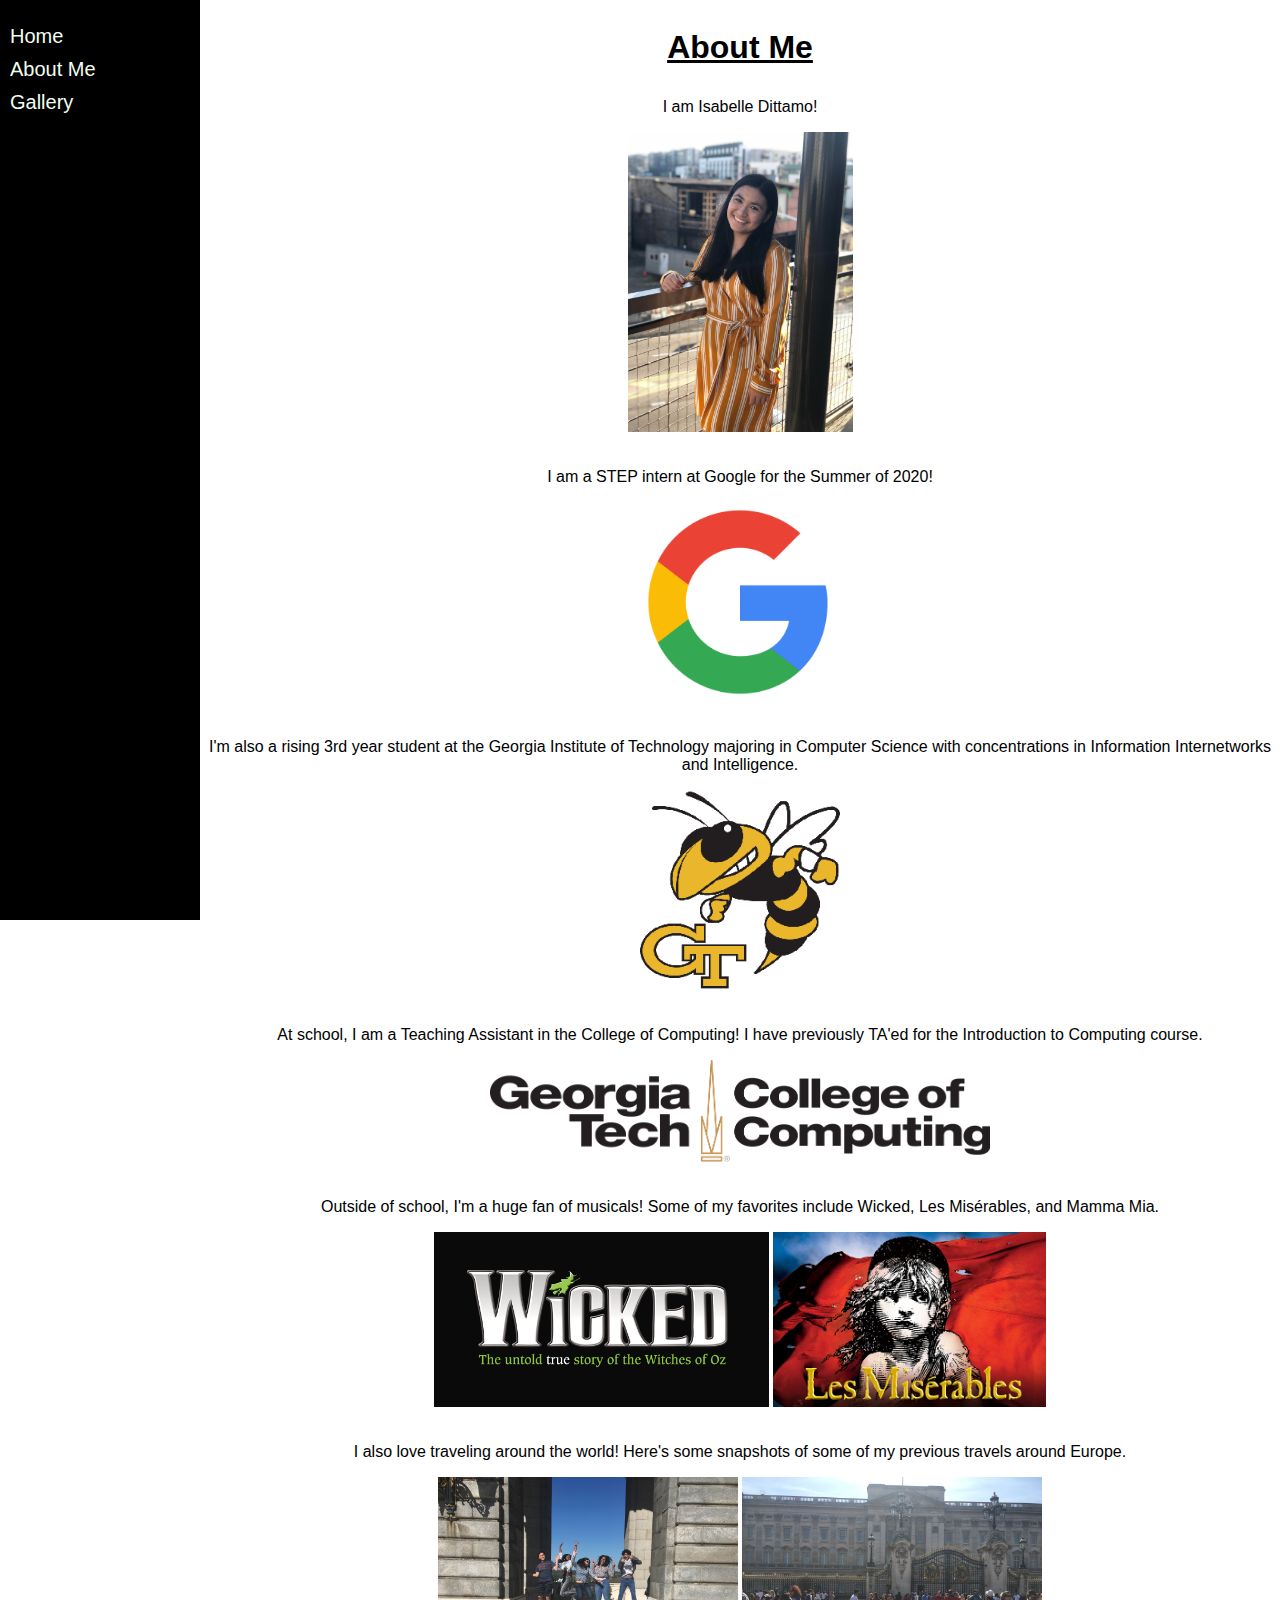
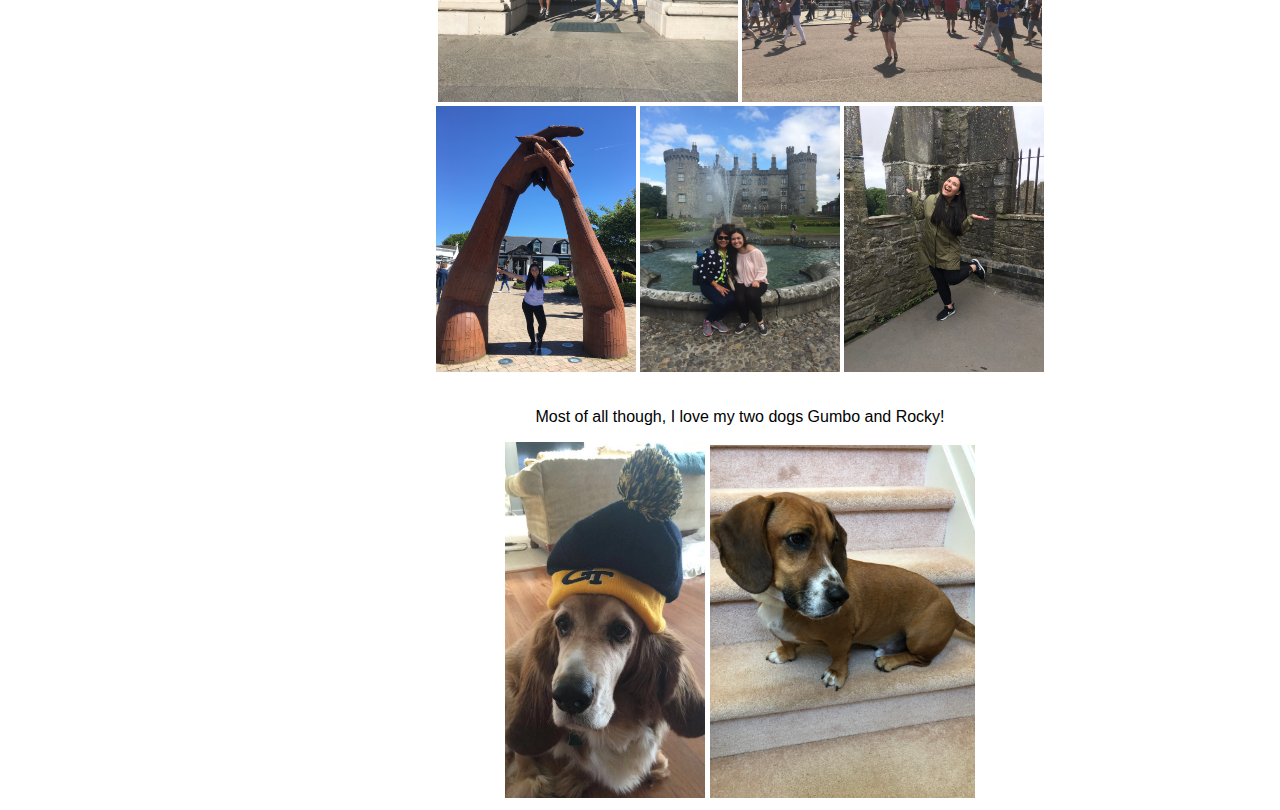
==== commit bb2f2b2e: "Centered main content relative to sidebar" ====
--- a/portfolio/src/main/webapp/aboutMe.html
+++ b/portfolio/src/main/webapp/aboutMe.html
@@ -8,43 +8,45 @@
   </head>
   <body>
     <div id="content">
-      <h1>About Me</h1>
-      <p>I am Isabelle Dittamo!</p>
-      <img src="images/profilePicture.jpg" height="300"/>
-      <p>I am a STEP intern at Google for the Summer of 2020!</p>
-      <img src="images/googleGLogo.jpg" width="200"/>
-      <p>
-        I'm also a rising 3rd year student at the Georgia Institute of Technology majoring in
-        Computer Science with concentrations in Information Internetworks and Intelligence.
-      </p>
-      <img src="images/gtLogoBuzz.png" width="200"/>
-      <p>
-        At school, I am a Teaching Assistant in the College of Computing! I have previously TA'ed for the
-        Introduction to Computing course.
-      </p>
-      <img src="images/gt_coc.png" width="500"/>
-      <p>
-        Outside of school, I'm a huge fan of musicals! Some of my favorites include Wicked, Les Misérables,
-        and Mamma Mia.
-      </p>
-      <img src="images/wickedCard.jpg" height="175"/> <img src="images/LesMiserables.png" height="175"/>
-      <p>I also love traveling around the world! Here's some snapshots of some of my previous travels around Europe.</p>
-      <div id="travelPicsLine1">
-        <img src="images/spainJumpingPic.JPG" height="225"/>
-        <img src="images/buckinghamPalace.JPG" height="225"/>
+      <div id="main-content">
+        <h1>About Me</h1>
+        <p>I am Isabelle Dittamo!</p>
+        <img src="images/profilePicture.jpg" height="300"/>
+        <p>I am a STEP intern at Google for the Summer of 2020!</p>
+        <img src="images/googleGLogo.jpg" width="200"/>
+        <p>
+          I'm also a rising 3rd year student at the Georgia Institute of Technology majoring in
+          Computer Science with concentrations in Information Internetworks and Intelligence.
+        </p>
+        <img src="images/gtLogoBuzz.png" width="200"/>
+        <p>
+          At school, I am a Teaching Assistant in the College of Computing! I have previously TA'ed for the
+          Introduction to Computing course.
+        </p>
+        <img src="images/gt_coc.png" width="500"/>
+        <p>
+          Outside of school, I'm a huge fan of musicals! Some of my favorites include Wicked, Les Misérables,
+          and Mamma Mia.
+        </p>
+        <img src="images/wickedCard.jpg" height="175"/> <img src="images/LesMiserables.png" height="175"/>
+        <p>I also love traveling around the world! Here's some snapshots of some of my previous travels around Europe.</p>
+        <div id="travelPicsLine1">
+          <img src="images/spainJumpingPic.JPG" height="225"/>
+          <img src="images/buckinghamPalace.JPG" height="225"/>
+        </div>
+        <div id="travelPicsLine2">
+          <img src="images/gretnaGreenHands.JPG" width="200"/>
+          <img src="images/scotlandCastlePic.JPG" width="200"/>
+          <img src="images/irelandCastlePic.JPG" width="200"/>
+        </div>
+        <p>Most of all though, I love my two dogs Gumbo and Rocky!</p>
+        <img src="images/gumboGT.png" width="200"/> <img src="images/rockyStairs.JPG" width="265"/>
       </div>
-      <div id="travelPicsLine2">
-        <img src="images/gretnaGreenHands.JPG" width="200"/>
-        <img src="images/scotlandCastlePic.JPG" width="200"/>
-        <img src="images/irelandCastlePic.JPG" width="200"/>
+      <div id="sidebar">
+        <a href="index.html">Home</a>
+        <a href="aboutMe.html">About Me</a>
+        <a href="gallery.html">Gallery</a>
       </div>
-      <p>Most of all though, I love my two dogs Gumbo and Rocky!</p>
-      <img src="images/gumboGT.png" width="200"/> <img src="images/rockyStairs.JPG" width="265"/>
-    </div>
-    <div id="sidebar">
-      <a href="index.html">Home</a>
-      <a href="aboutMe.html">About Me</a>
-      <a href="gallery.html">Gallery</a>
     </div>
   </body>
 </html>--- a/portfolio/src/main/webapp/style.css
+++ b/portfolio/src/main/webapp/style.css
@@ -3,11 +3,12 @@
 }
 
 #content {
-  margin-left: auto;
-  margin-right: auto;
-  max-width: 60em;
+  overflow: hidden;
+  width: 100%;
+}
+#main-content {
+  margin-left: 200px;
   text-align: center;
-  width: 100%;
 }
 
 #quote-container {
